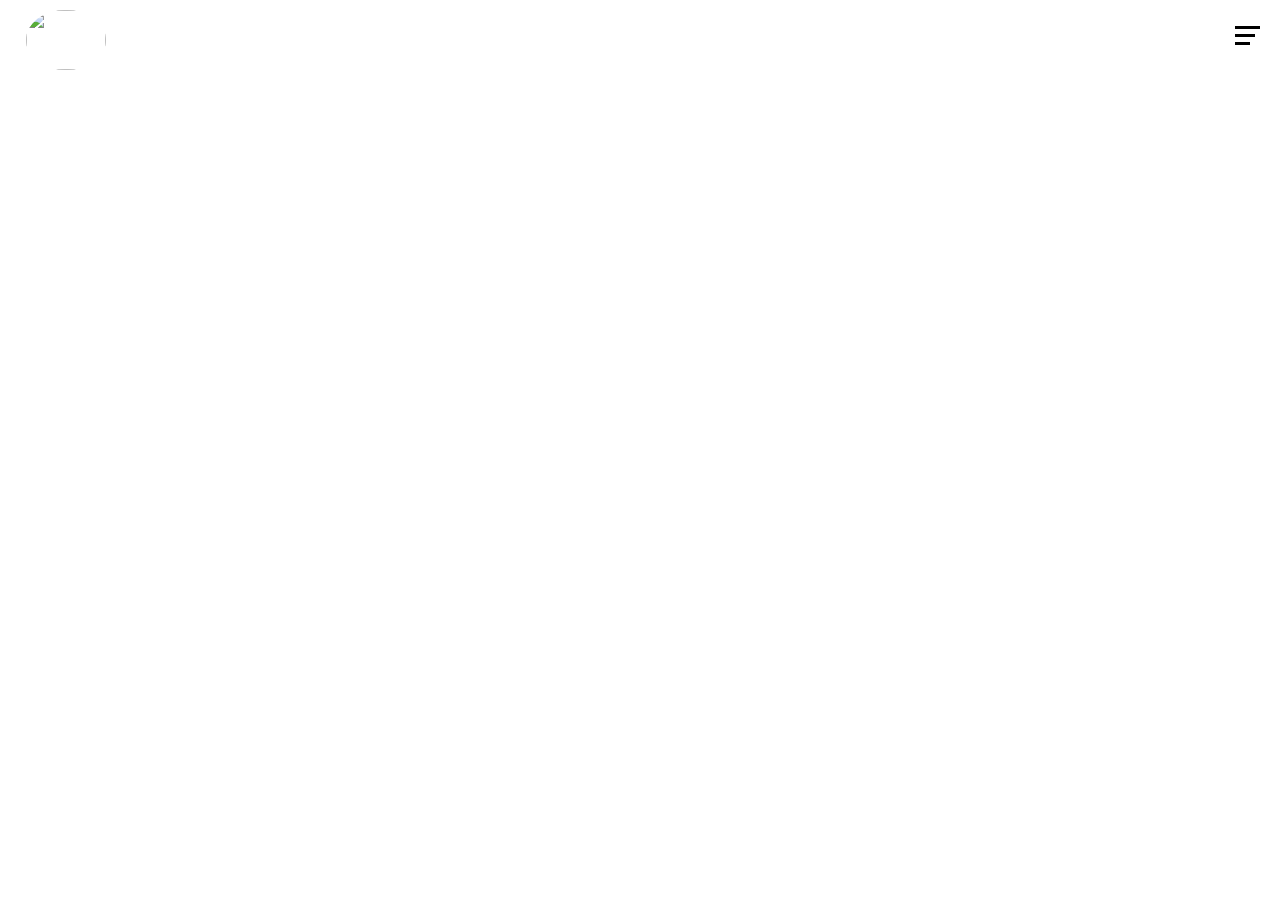
==== index.html @ 4b808990 "Add files via upload" ====
<!DOCTYPE html>
<html lang="en">
<head>
    <meta charset="UTF-8">
    <meta http-equiv="X-UA-Compatible" content="IE=edge">
    <meta name="viewport" content="width=device-width, initial-scale=1.0">
    <meta name="description" content="Winners Teens,High-flying Teens, Teens church, LFC Teens">
    <title>Teens Church | Winners Ondo road</title>
    <link rel="icon" href="images/logo.png" >
    <link rel="stylesheet" href="index.css">
    <!--Google fonts-->
    <link rel="preconnect" href="https://fonts.googleapis.com">
    <link rel="preconnect" href="https://fonts.gstatic.com" crossorigin>
    <link href="https://fonts.googleapis.com/css2?family=Arima:wght@100;200;300;400;500;600;700;800;900&family=Poppins:wght@200&display=swap" rel="stylesheet">


</head>
<body>
    <div class = "loader">
        <img src="images/gif.gif" alt="">
    </div>
    
   <header>
    <img src="images/logo.png" alt="">
      <nav class="navbar">
        <img src="images/logo.png" alt="">
          <ul class="nav-menu">
            <li class="nav-item">
              <a href="index.html" class="nav-link">Home</a>
            </li>
            <li class="nav-item">
              <a href="mission.html" class="nav-link">Mission</a>
            </li>
            <li class="nav-item">
              <a href="gallery.html" class="nav-link">Gallery</a>
            </li>
            <li class="nav-item">
              <a href="about.html" class="nav-link">About Us</a>
            </li>
          </ul>
      
      

         <div class="hamburger">
           <span class="bar"></span>
           <span class="bar"></span>
           <span class="bar"></span>
         </div>
      </nav>
  
  
    <div class="text-box">
        <a href="mission.html" class="hero-btn">Visit Us for more</a>
    </div>
    </header>

   

<!------Javascript for Toggle Menu------>
    <script>
        const loader = document.querySelector(".loader");

        window.addEventListener("load", vanish);

        function vanish(){
            loader.classList.add("disappear")
        }
        const hamburger = document.querySelector(".hamburger");
        const navMenu = document.querySelector(".nav-menu");


        hamburger.addEventListener("click", () => {
          hamburger.classList.toggle("active");
          navMenu.classList.toggle("active");
        }) 

        
    </script>
</body>
</html>
---- index.css ----
*{
    margin: 0;
    padding: 0;
    box-sizing: border-box;
    font-family: 'Arima', cursive;
    font-family: 'Poppins', sans-serif;
}
.loader {
    position: fixed;
    top: 0;
    left: 0;
    background: white;
    height: 100%;
    width: 100%;
    display: flex;
    justify-content: center;
    align-items: center;
}
.disappear {
    animation: vanish 2s forwards;
}
@keyframes vanish{
    100% {
        opacity: 0;
        visibility: hidden;
    }
}
header{
    min-height: 100vh;
    width: 100%;
    background-image: url(images/teens\ church.jpg);
    background-position: center;
    background-repeat: no-repeat;
    background-size: cover;
    cursor: pointer;
}
header img{
  width: 80px;
  height: 60px;
  border-radius: 65%;
  position: fixed;
  top: 10px;
  left: 2%;
  z-index: 2;
}


/*--nav--*/
.nav-menu li {
  list-style: none;
}
.nav-menu a{
  font-size: 40px;
  text-decoration: none;
  position: relative;
  color: #cbf3f0
}
.navbar{
  min-height: 70px;
  display: flex;
  justify-content: space-between;
  align-items: center;
  padding: 0 24px;
}
.navbar a{
 color: #818181;
 padding: 5px;
 text-decoration: none;
 display: block;
 transition: 0.3s;
}
.navbar a:hover, .navbar a:focus{
 color: #f1f1f1;
 cursor: pointer;
}

.nav-item{
 position: relative;
 text-align: center;
 justify-content: center;
 top: 25%;
 margin: 132px 0;
}


.hamburger {
 display: none;
 cursor: pointer;
 position: fixed;
 right: 20px;
}

.bar:nth-child(1) {
 display: block;
 width: 25px;
 height: 3px;
 margin: 5px 0;
 -webkit-transition: all 0.3s ease-in-out;
 transition: all 0.3s ease-in-out; 
 background-color: black;
}
.bar:nth-child(2) {
 display: block;
 width: 20px;
 height: 3px;
 margin: 5px 0;
 -webkit-transition: all 0.3s ease-in-out;
 transition: all 0.3s ease-in-out; 
 background-color: black
}
.bar:nth-child(3) {
 display: block;
 width: 15px;
 height: 3px;
 margin: 5px 0;
 -webkit-transition: all 0.3s ease-in-out;
 transition: all 0.3s ease-in-out; 
 background-color: black;
}
.bar:active{
 background-color: white;
}

.hamburger{
  display: block;
  z-index: 1;
}
.hamburger.active .bar:nth-child(2){
  opacity: 0;
}
.hamburger.active .bar:nth-child(1){
  background-color: white;
  transform: translateY(8px) rotate(45deg); 
}
.hamburger.active .bar:nth-child(3){
  background-color: white;
  width: 25px;
  transform: translateY(-8px) rotate(-45deg); 
}
.nav-menu{
  z-index: 1;
  position: fixed;
  top: -100%;
  left: 0;
  background-color: rgb(0, 0, 0);
  background-color: rgba(0, 0, 0, 0.9);
  width: 100%;
  text-align: center;
  transition: 0.6s ease-in-out;
}
.nav-item{
  margin: 8px 0;

}
.nav-menu.active{
  top: 0;
  font-size: 20px;
  right: 0; 
  overflow-x: hidden;
  height: 100%;
}

  
.text-box{
    width: 100%;
    color: #fff;
    position: absolute;
    top: 85%;
    left: 50%;
    transform: translate(-50%,-50%);
    text-align: center;
    
}
.text-box h1{
    font-size: 62px;
}
.text-box p{
    margin: 10px 0 40px;
    font-size: 14px;
    color: #fff;
}
.hero-btn{
    display: inline-block;
    text-decoration: none;
    color: #fff;
    border: 1px solid #fff;
    padding: 12px 34px;
    font-size: 13px;
    background: transparent;
    position: relative;
    cursor: pointer;
}
.hero-btn:hover{
    border: 1px solid;
    background: red;
    transition: 1s;
}
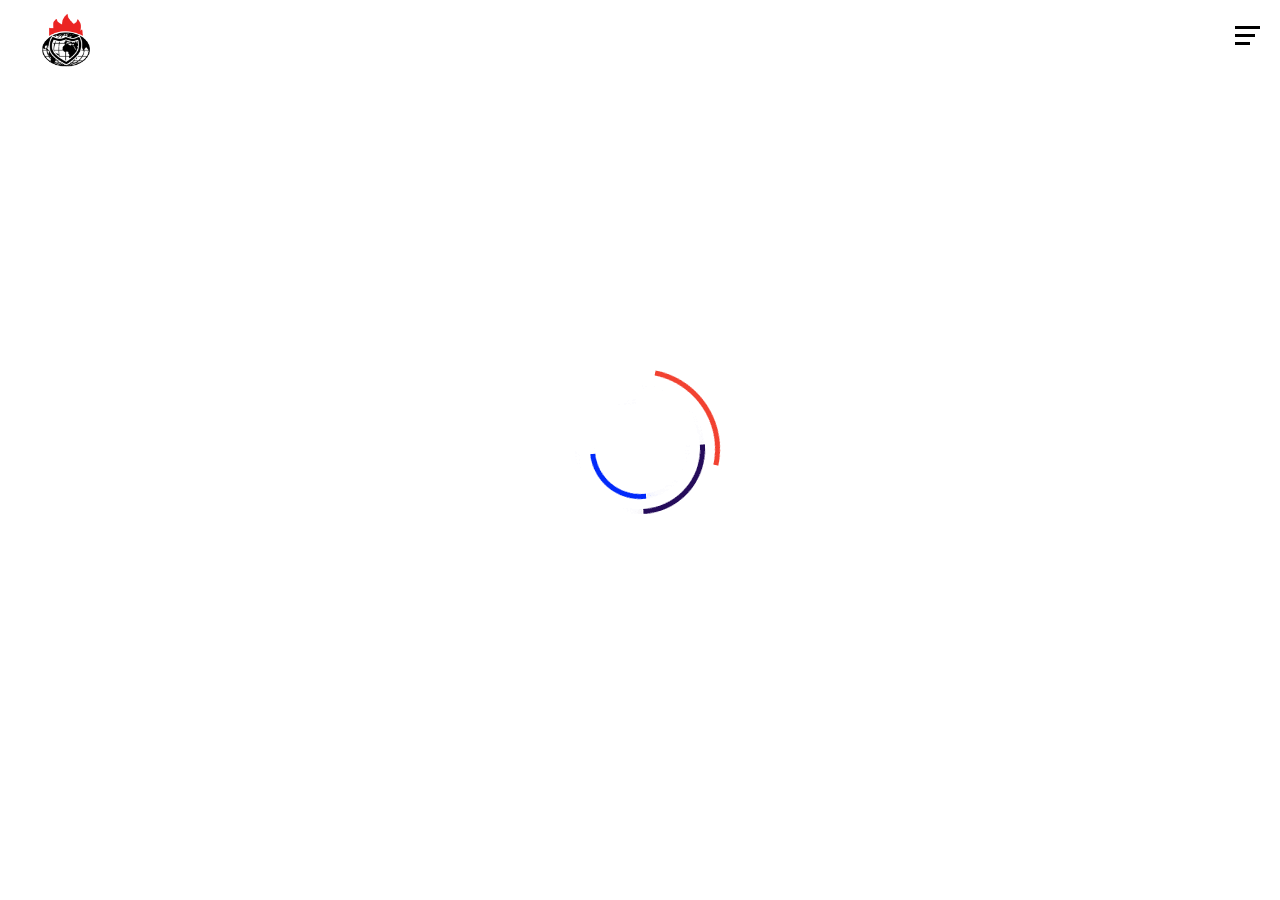
==== commit 9f4d21ec: "Add files via upload" ====
--- a/index.html
+++ b/index.html
@@ -8,10 +8,10 @@
     <title>Teens Church | Winners Ondo road</title>
     <link rel="icon" href="images/logo.png" >
     <link rel="stylesheet" href="index.css">
-    <!--Google fonts-->
-    <link rel="preconnect" href="https://fonts.googleapis.com">
-    <link rel="preconnect" href="https://fonts.gstatic.com" crossorigin>
-    <link href="https://fonts.googleapis.com/css2?family=Arima:wght@100;200;300;400;500;600;700;800;900&family=Poppins:wght@200&display=swap" rel="stylesheet">
+  <!--Google fonts-->
+  <link rel="preconnect" href="https://fonts.googleapis.com">
+  <link rel="preconnect" href="https://fonts.gstatic.com" crossorigin>
+  <link href="https://fonts.googleapis.com/css2?family=Poppins:wght@200300;400;500;600;700;800;900&display=swap" rel="stylesheet">
 
 
 </head>
--- a/index.css
+++ b/index.css
@@ -2,7 +2,6 @@
     margin: 0;
     padding: 0;
     box-sizing: border-box;
-    font-family: 'Arima', cursive;
     font-family: 'Poppins', sans-serif;
 }
 .loader {
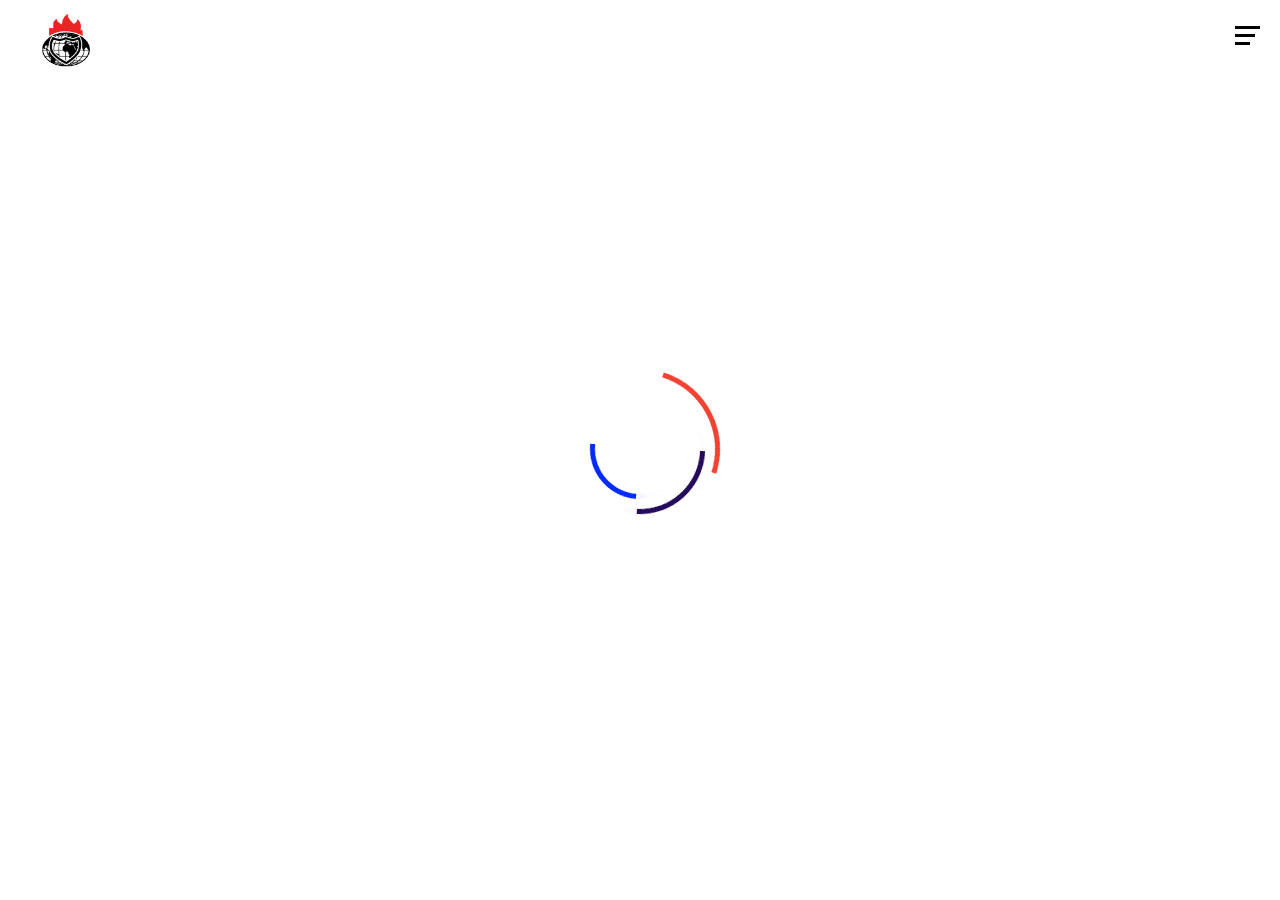
==== commit 83f40146: "Update index.html" ====
--- a/index.html
+++ b/index.html
@@ -8,10 +8,6 @@
     <title>Teens Church | Winners Ondo road</title>
     <link rel="icon" href="images/logo.png" >
     <link rel="stylesheet" href="index.css">
-  <!--Google fonts-->
-  <link rel="preconnect" href="https://fonts.googleapis.com">
-  <link rel="preconnect" href="https://fonts.gstatic.com" crossorigin>
-  <link href="https://fonts.googleapis.com/css2?family=Poppins:wght@200300;400;500;600;700;800;900&display=swap" rel="stylesheet">
 
 
 </head>
@@ -77,4 +73,4 @@
         
     </script>
 </body>
-</html>+</html>
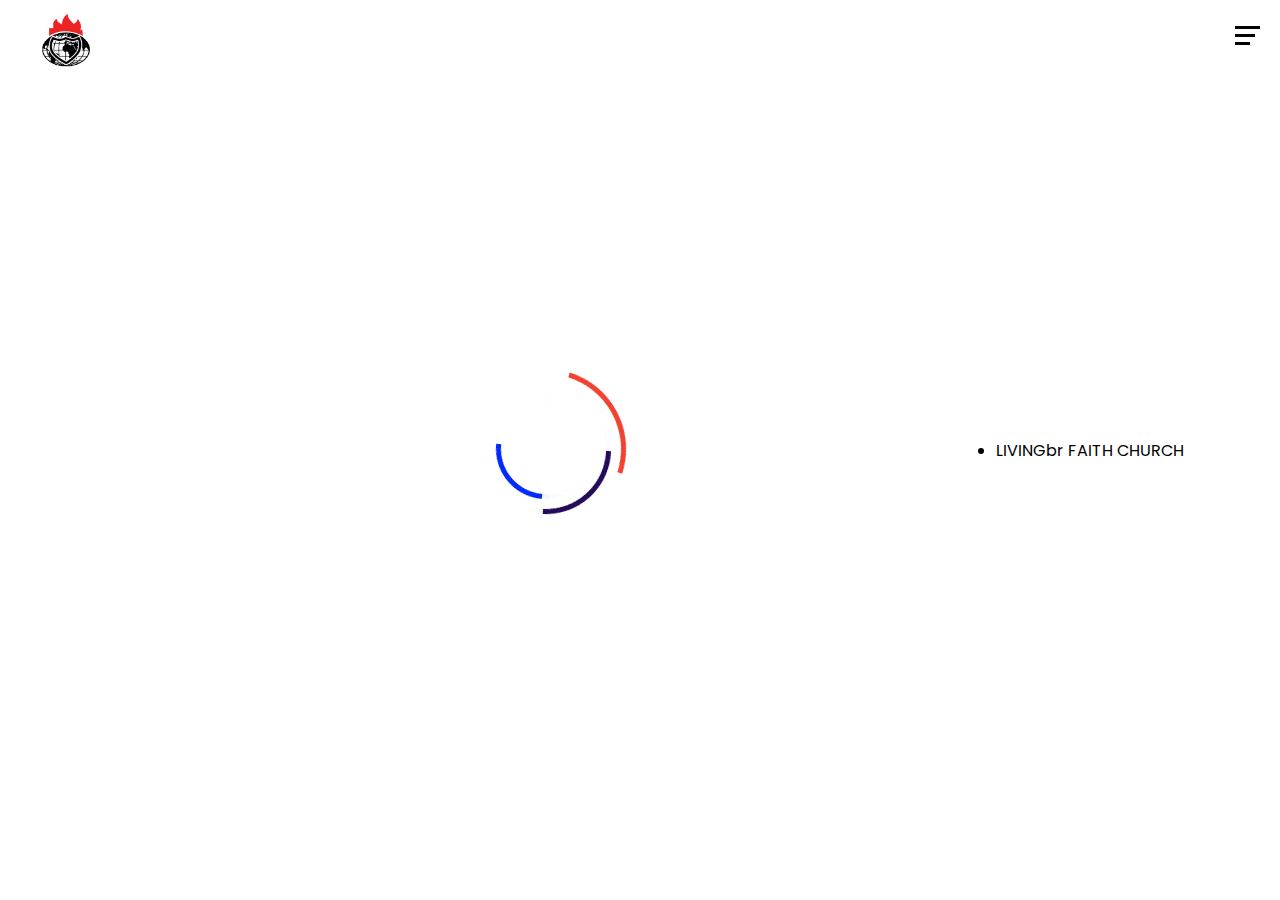
==== commit 15fe30cd: "Update index.html" ====
--- a/index.html
+++ b/index.html
@@ -14,6 +14,8 @@
 <body>
     <div class = "loader">
         <img src="images/gif.gif" alt="">
+        <li class="name"><bold>LIVING</bold>br
+            FAITH CHURCH</li>
     </div>
     
    <header>
--- a/index.css
+++ b/index.css
@@ -1,3 +1,5 @@
+@import url('https://fonts.googleapis.com/css2?family=Poppins:ital,wght@0,100;0,300;0,400;0,500;0,600;0,700;0,800;0,900;1,100;1,200;1,300;1,400;1,500;1,600;1,700;1,800;1,900&display=swap');
+
 *{
     margin: 0;
     padding: 0;
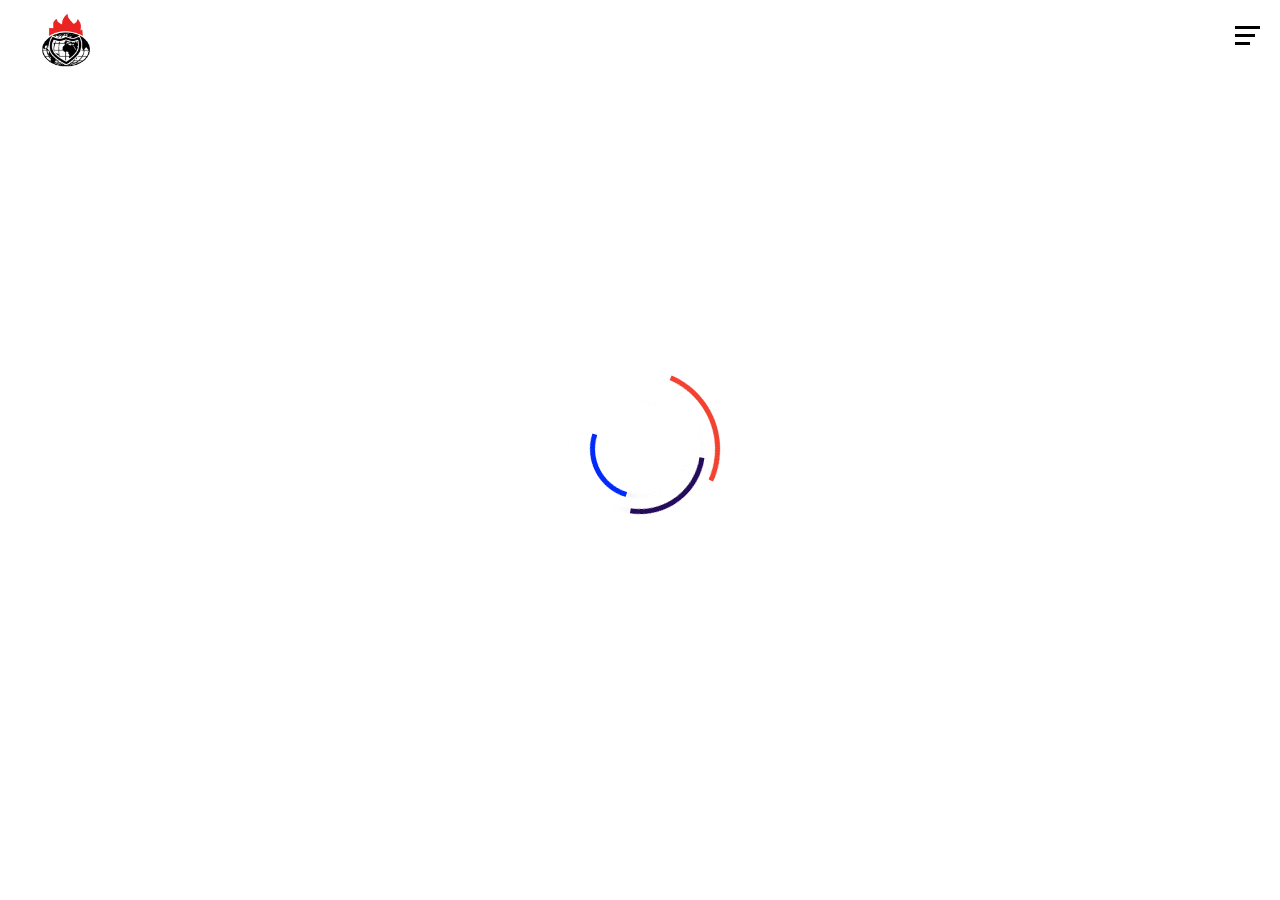
==== commit 1c3311fd: "Add files via upload" ====
--- a/index.html
+++ b/index.html
@@ -10,12 +10,11 @@
     <link rel="stylesheet" href="index.css">
 
 
+
 </head>
 <body>
     <div class = "loader">
         <img src="images/gif.gif" alt="">
-        <li class="name"><bold>LIVING</bold>br
-            FAITH CHURCH</li>
     </div>
     
    <header>
@@ -75,4 +74,4 @@
         
     </script>
 </body>
-</html>
+</html>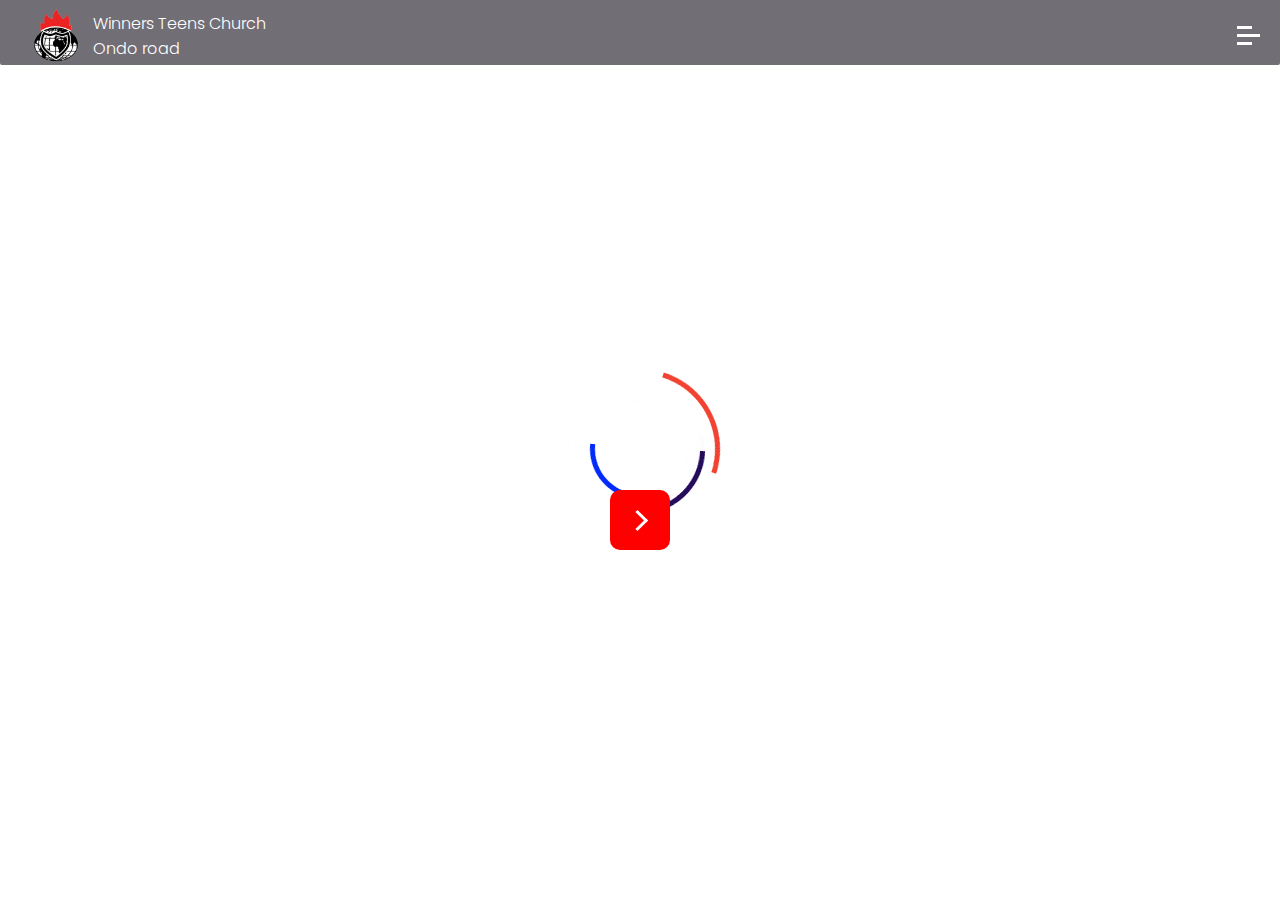
==== commit f9268a12: "Add files via upload" ====
--- a/index.html
+++ b/index.html
@@ -18,9 +18,12 @@
     </div>
     
    <header>
-    <img src="images/logo.png" alt="">
+    <div class="container">
+      <img src="images/logo.png" alt="">
+      <p>Winners Teens Church Ondo road</p>
+    </div>
+    
       <nav class="navbar">
-        <img src="images/logo.png" alt="">
           <ul class="nav-menu">
             <li class="nav-item">
               <a href="index.html" class="nav-link">Home</a>
@@ -47,7 +50,7 @@
   
   
     <div class="text-box">
-        <a href="mission.html" class="hero-btn">Visit Us for more</a>
+        <a href="mission.html"><span> Visit Us For More</span></a>
     </div>
     </header>
 
--- a/index.css
+++ b/index.css
@@ -26,23 +26,38 @@
         visibility: hidden;
     }
 }
-header{
-    min-height: 100vh;
-    width: 100%;
-    background-image: url(images/teens\ church.jpg);
-    background-position: center;
-    background-repeat: no-repeat;
-    background-size: cover;
-    cursor: pointer;
+header {
+  position: fixed;
+  top: 0;
+  background-color: rgb(114, 110, 117);
+  border-bottom-right-radius: 2px;
+  border-bottom-left-radius: 2px;
+  width: 100%;
+  height: 65px;
+  z-index: 1000;
+}
+header .container{
+  position: fixed;
+  top: 5px;
+  left: 1.5%;
+  z-index: 2;
+  width: 250px;
+  display: flex;
+  border-radius: 10px;
 }
 header img{
   width: 80px;
   height: 60px;
   border-radius: 65%;
-  position: fixed;
-  top: 10px;
-  left: 2%;
-  z-index: 2;
+}
+header p{
+  font-size: 16px;
+  padding-top: 6px;
+  padding-left: 0px;
+  color: white;
+  font-weight: 300;
+  justify-content: center;
+  align-items: center;
 }
 
 
@@ -93,30 +108,30 @@
 
 .bar:nth-child(1) {
  display: block;
- width: 25px;
- height: 3px;
- margin: 5px 0;
- -webkit-transition: all 0.3s ease-in-out;
- transition: all 0.3s ease-in-out; 
- background-color: black;
-}
-.bar:nth-child(2) {
- display: block;
- width: 20px;
- height: 3px;
- margin: 5px 0;
- -webkit-transition: all 0.3s ease-in-out;
- transition: all 0.3s ease-in-out; 
- background-color: black
-}
-.bar:nth-child(3) {
- display: block;
  width: 15px;
  height: 3px;
  margin: 5px 0;
  -webkit-transition: all 0.3s ease-in-out;
  transition: all 0.3s ease-in-out; 
- background-color: black;
+ background-color: white;
+}
+.bar:nth-child(2) {
+ display: block;
+ width: 23px;
+ height: 3px;
+ margin: 5px 0;
+ -webkit-transition: all 0.3s ease-in-out;
+ transition: all 0.3s ease-in-out; 
+ background-color: white;
+}
+.bar:nth-child(3) {
+ display: block;
+ width: 15px;
+ height: 3px;
+ margin: 5px 0;
+ -webkit-transition: all 0.3s ease-in-out;
+ transition: all 0.3s ease-in-out; 
+ background-color: white;
 }
 .bar:active{
  background-color: white;
@@ -130,6 +145,7 @@
   opacity: 0;
 }
 .hamburger.active .bar:nth-child(1){
+  width: 25px;
   background-color: white;
   transform: translateY(8px) rotate(45deg); 
 }
@@ -163,36 +179,72 @@
 
   
 .text-box{
-    width: 100%;
-    color: #fff;
-    position: absolute;
-    top: 85%;
-    left: 50%;
-    transform: translate(-50%,-50%);
-    text-align: center;
-    
-}
-.text-box h1{
-    font-size: 62px;
-}
-.text-box p{
-    margin: 10px 0 40px;
-    font-size: 14px;
-    color: #fff;
-}
-.hero-btn{
-    display: inline-block;
-    text-decoration: none;
-    color: #fff;
-    border: 1px solid #fff;
-    padding: 12px 34px;
-    font-size: 13px;
-    background: transparent;
-    position: relative;
-    cursor: pointer;
-}
-.hero-btn:hover{
-    border: 1px solid;
-    background: red;
-    transition: 1s;
-}
+  display: flex;
+  justify-content: center;
+  align-items: center;
+  min-height: 100vh;
+}
+.text-box a{
+  position: relative;
+  background: red;
+  color: white;
+  width: 60px;
+  height: 60px;
+  display: flex;
+  justify-content: center;
+  align-items: center;
+  transition: 0.5s;
+  overflow:hidden;
+  text-decoration: none;
+  font-size: 1em;
+  border-radius: 10px;
+
+}
+.text-box a:hover{
+  width: 200px;
+  transition-delay: 0.5s;
+}
+.text-box a:before{
+  content: '';
+  position: absolute;
+  right: 25px;
+  width: 12px;
+  height: 12px;
+  border-top: 3px solid white;
+  border-right: 3px solid white;
+  transform: rotate(45deg);
+  transition: 0.5s;
+}
+.text-box a:hover::before{
+  transform: rotate(45deg) translate(50px, -50px);
+}
+.text-box a::after{
+  content: '';
+  position: absolute;
+  left: -50px;
+  width: 12px;
+  height: 12px;
+  border-top: 3px solid white;
+  border-right: 3px solid white;
+  transform: rotate(45deg) translate(-50px, 50px);
+  transition: 0.5s;
+}
+.text-box a:hover::after{
+  transform: rotate(45deg) translate( 50px, -50px);
+  transition-delay: 1s;
+}
+.text-box a span {
+  visibility: hidden;
+  opacity: 0;
+  white-space: nowrap;
+  transition: 0.5s;
+  transform: translateX(-30px)
+  
+}
+.text-box a:hover span {
+  visibility: visible;
+  opacity: 1;
+  transition-delay: 0.75s;
+  transform: translateX(10px)
+  
+}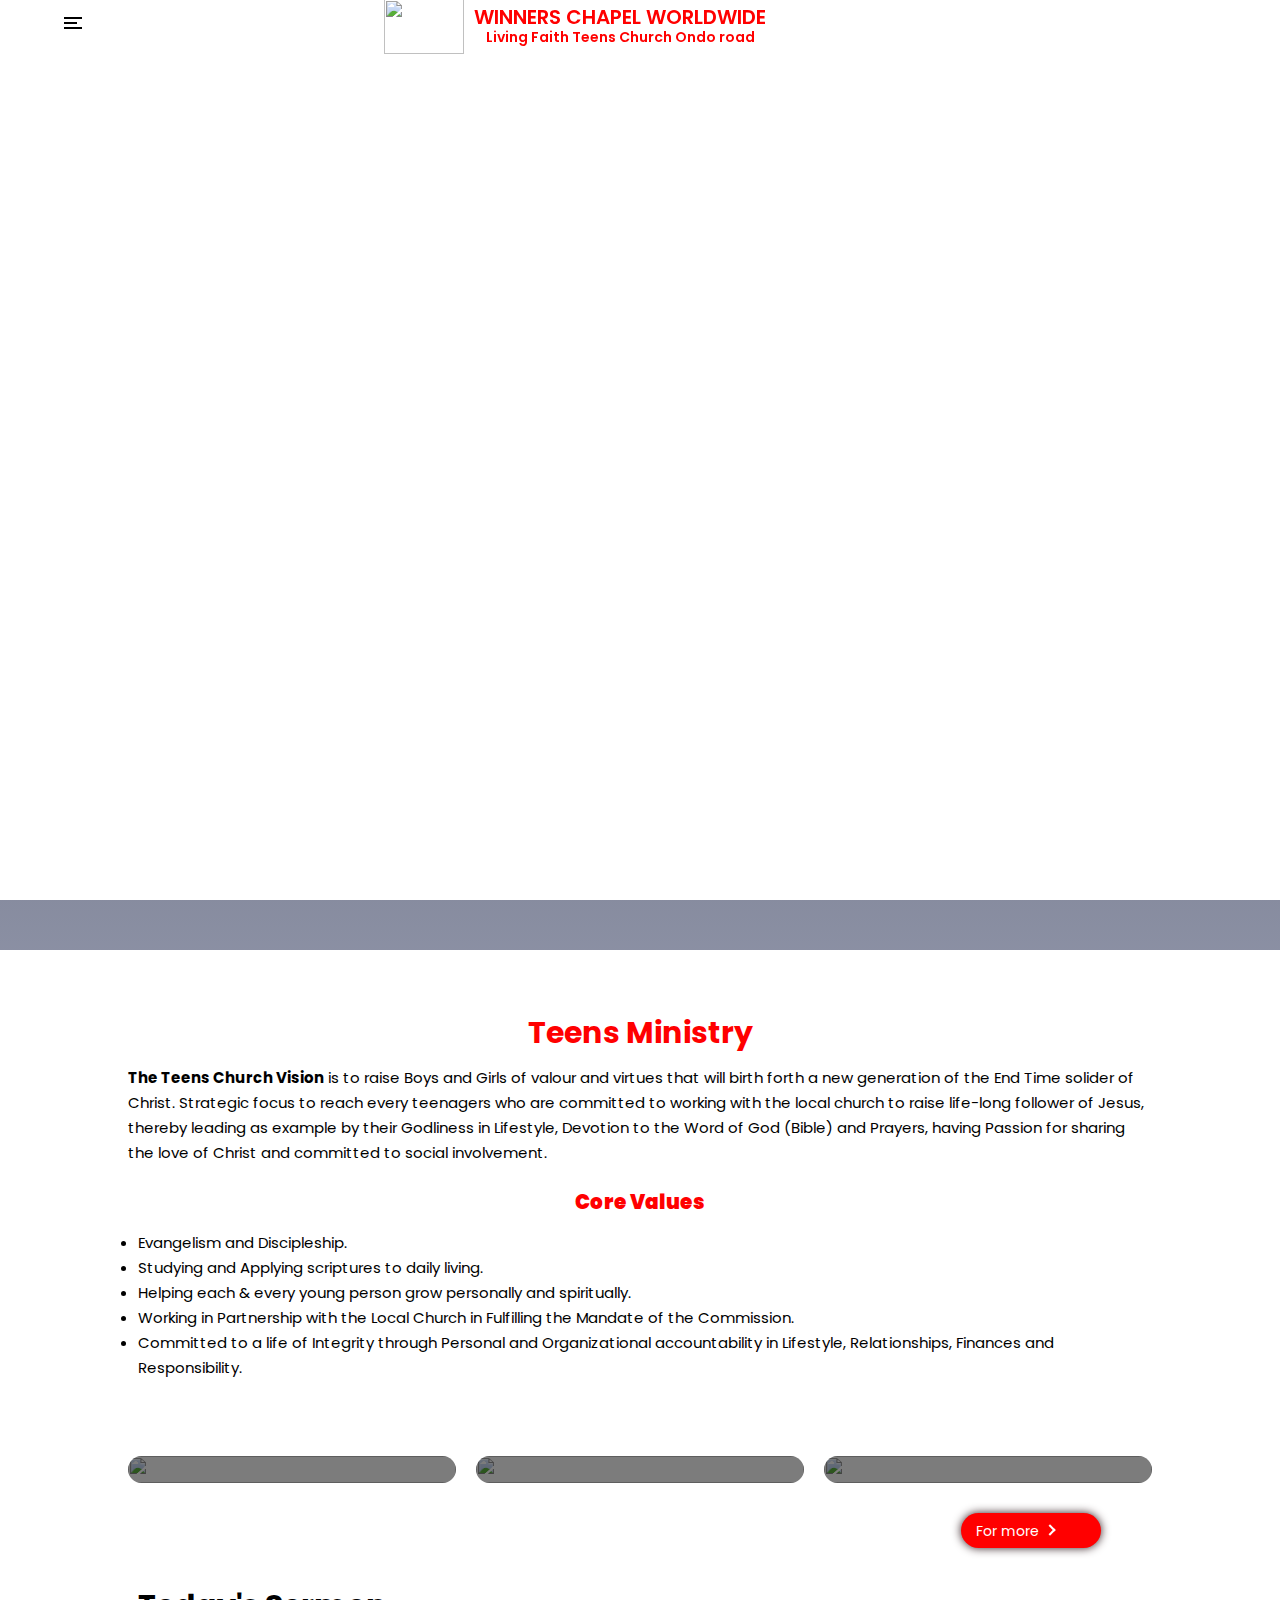
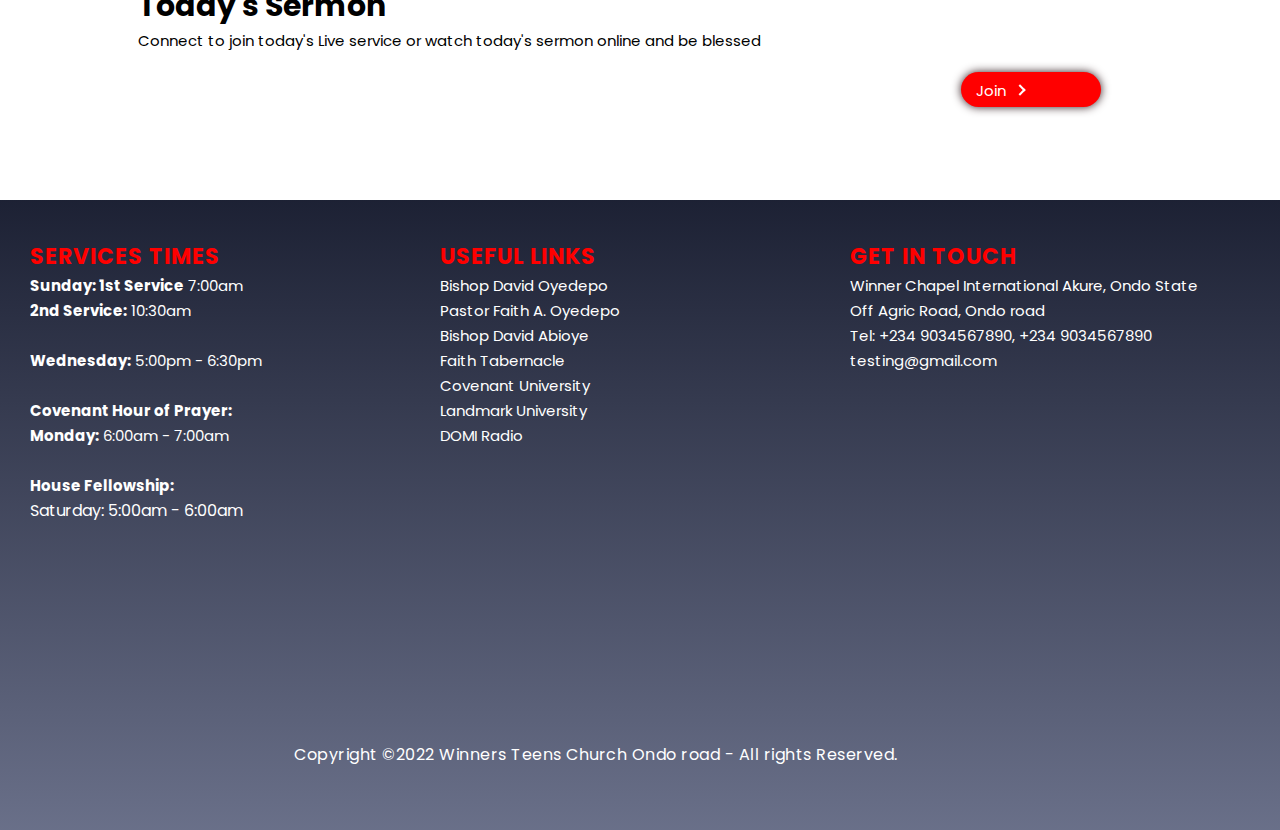
==== commit e29f4b44: "Add files via upload" ====
--- a/index.html
+++ b/index.html
@@ -6,10 +6,11 @@
     <meta name="viewport" content="width=device-width, initial-scale=1.0">
     <meta name="description" content="Winners Teens,High-flying Teens, Teens church, LFC Teens">
     <title>Teens Church | Winners Ondo road</title>
-    <link rel="icon" href="images/logo.png" >
+    <link rel="shortcut icon" href="images/logo.png" type="image/x-icon">
     <link rel="stylesheet" href="index.css">
 
-
+  <!--Font Awesome icons-->
+  <script src="https://kit.fontawesome.com/a23f59323f.js" crossorigin="anonymous"></script>
 
 </head>
 <body>
@@ -17,64 +18,179 @@
         <img src="images/gif.gif" alt="">
     </div>
     
-   <header>
-    <div class="container">
-      <img src="images/logo.png" alt="">
-      <p>Winners Teens Church Ondo road</p>
-    </div>
+    <header>
+      <div class="hamburger">
+        <span class="bar"></span>
+        <span class="bar"></span>
+        <span class="bar"></span>
+      </div>
+      
+      <nav class="navbar">
+        
+        <ul class="nav-menu">
+        <div class="nav-item">
+          <li>
+            <a href="index.html">Home</a>
+          </li>
+          <div>
+              <button class="accordion">Ministries</button>
+              <div class="panel">
+                <ul>
+                  <li><a href="Ministries/about.html"> About</a></li>
+                  <li><a href="Ministries/teens.html"> Teens Ministry</a></li>
+                  <li><a href="Ministries/children.html"> Children Church</a></li>
+                </ul>
+              </div>
+          </div>  
+          <div>              
+            <button class="accordion">Programs</button>
+              <div class="panel">
+                  <li><a href="Programs/sermon.html"> Sermons</a></li>
+                  <li><a href="Programs/event.html">Event</a></li>           
+                  <li><a href="Programs/month_declaration.html">Monthly declaration</a></li>
+                  <li><a href="Programs/gallery.html">Gallery</a></li>
+          </div>
+            <li>
+              <a href="Contact/contact.html">Contact Us</a>
+            </li>
+            
+        </div>
+      </ul>
+   
+      <div class="container">
+       <img src="images/logo.png" alt="">
+       <p>WINNERS CHAPEL WORLDWIDE</p> <br>
+      <p class="p-2"> Living Faith Teens Church Ondo road</p>
+      </div>
+
+      
+    </nav>
+    </header>
+
+
+    <section class="contents">
+
+      <img src="images/theme.png">
+
+      <h1>Welcome To LFC Teens Church <br> Ondo road, Ondo  state</h1>
+      <p>Hello there, We're the LFC Teens Church Ondo road <br> And We're Happy to have you here : ) </p>
+      <div class="text-box">
+        <a href='#mission'><span></span></a>
+     </div>
     
-      <nav class="navbar">
-          <ul class="nav-menu">
-            <li class="nav-item">
-              <a href="index.html" class="nav-link">Home</a>
-            </li>
-            <li class="nav-item">
-              <a href="mission.html" class="nav-link">Mission</a>
-            </li>
-            <li class="nav-item">
-              <a href="gallery.html" class="nav-link">Gallery</a>
-            </li>
-            <li class="nav-item">
-              <a href="about.html" class="nav-link">About Us</a>
-            </li>
-          </ul>
-      
-      
+    </section>
 
-         <div class="hamburger">
-           <span class="bar"></span>
-           <span class="bar"></span>
-           <span class="bar"></span>
-         </div>
-      </nav>
-  
-  
-    <div class="text-box">
-        <a href="mission.html"><span> Visit Us For More</span></a>
-    </div>
-    </header>
+    <section class="mission" id="mission">
+      <h1>Teens Ministry</h1>
+      <p><b> The Teens Church Vision</b> is to raise Boys and Girls of valour and virtues that will birth forth a new generation of the End Time solider of Christ. Strategic focus to reach every teenagers who are committed to working with the local church to raise life-long follower of Jesus, thereby leading as example by their Godliness in Lifestyle, Devotion to the Word of God (Bible) and Prayers, having Passion for sharing the love of Christ and committed to social involvement.<p>
+        <br>
+       <h3><b>Core Values</b></h3> 
+        <ul>
+          <li>Evangelism and Discipleship.</li>
+          <li>Studying and Applying scriptures to daily living.</li>
+          <li>Helping each & every young person grow personally and spiritually.</li>
+          <li>Working in Partnership with the  Local Church in Fulfilling the Mandate of the Commission.</li>
+          <li>Committed to a life of Integrity through Personal and Organizational accountability in Lifestyle, Relationships, Finances and Responsibility.</li>
+        </ul>
+
+        <br>
+        
+        <div class="row">
+            <div class="row-images">
+              <img src="images/img17.jpg">
+              <div class="img-text">
+                <h2>Teens Ministry</h2>
+                <p>Shaping The Next Generation for God</p>
+              </div>
+            </div>
+            <div class="row-images">
+              <img src="images/img25.jpg">
+              <div class="img-text">
+                <h2>Youth Alive</h2>
+                <p>Ministry for Youth Adults</p>
+              </div>
+            </div>
+            <div class="row-images">
+              <img src="images/img16.jpg">
+              <div class="img-text">
+                <h2>WSF</h2>
+                <p>Sharing and Caring</p>
+              </div>
+            </div>
+        </div>
+
+        <div><a href="/Ministries/teens.html"> For more <span></span></a></div>
+    </section>
+    
+    <section class="service" id="service">
+      <h1>Today's Sermon</h1>
+      <p>Connect to join today's Live service or watch today's sermon online and be blessed</p>
+
+      <div><a href="/Programs/sermon.html"> Join <span></span></a></div>
+
+    </section>
+
+    <section class="contact">
+
+    </section>
+
+
+
+
+    <section class="footer">
+      <div class="footer-1">
+        <div class="row-1">
+          <h1>Services Times</h1>
+          <p><b>Sunday: 1st Service</b>  7:00am</p>
+          <p><b>2nd Service:</b> 10:30am</p>
+          <br>
+          <p><b>Wednesday:</b> 5:00pm - 6:30pm </p>
+          <br>
+          <p><b>Covenant Hour of Prayer:</b></p>
+          <p><b>Monday:</b> 6:00am - 7:00am</p>
+          <br>
+          <p><b>House Fellowship:</b></p>
+          <p<b>Saturday:</b> 5:00am - 6:00am</p>        
+        </div>
+        <div class="row-1">
+          <h1>Useful Links</h1>
+          <p><a href="#">Bishop David Oyedepo</a></p>
+          <p><a href="#">Pastor Faith A. Oyedepo</a></p>
+          <p><a href="#">Bishop David Abioye</a></p>
+          <p><a href="#">Faith Tabernacle</a></p>
+          <p><a href="#">Covenant University</a></p>
+          <p><a href="#">Landmark University</a></p>
+          <p><a href="#">DOMI Radio</a></p>
+        </div>
+
+        <div class="row-1">
+          <h1>Get In Touch</h1>
+          <p>Winner Chapel International Akure, Ondo State</p>
+          <p>Off Agric Road, Ondo road</p>
+          <p>Tel: +234 9034567890, +234 9034567890</p>
+          <p>testing@gmail.com</p>
+
+        </div>
+      </div>
+
+      <div class="footer2">
+        <div class="icons">
+
+        </div>
+      </div>
+
+      <div class="footer-3">
+        Copyright &copy;2022 Winners Teens Church Ondo road - All rights Reserved.
+      </div>
+
+    </section>
+
+    
+   
 
    
 
-<!------Javascript for Toggle Menu------>
-    <script>
-        const loader = document.querySelector(".loader");
-
-        window.addEventListener("load", vanish);
-
-        function vanish(){
-            loader.classList.add("disappear")
-        }
-        const hamburger = document.querySelector(".hamburger");
-        const navMenu = document.querySelector(".nav-menu");
-
-
-        hamburger.addEventListener("click", () => {
-          hamburger.classList.toggle("active");
-          navMenu.classList.toggle("active");
-        }) 
-
-        
-    </script>
+<!------Javascript------>
+<script src="index.js"></script>
 </body>
 </html>--- a/index.css
+++ b/index.css
@@ -1,195 +1,424 @@
 @import url('https://fonts.googleapis.com/css2?family=Poppins:ital,wght@0,100;0,300;0,400;0,500;0,600;0,700;0,800;0,900;1,100;1,200;1,300;1,400;1,500;1,600;1,700;1,800;1,900&display=swap');
 
+
 *{
-    margin: 0;
-    padding: 0;
-    box-sizing: border-box;
-    font-family: 'Poppins', sans-serif;
-}
+  margin: 0;
+  padding: 0;
+  box-sizing: border-box;
+  font-family: 'Poppins', sans-serif;
+}
+
+/*--Preloader--*/
 .loader {
-    position: fixed;
-    top: 0;
-    left: 0;
-    background: white;
-    height: 100%;
-    width: 100%;
-    display: flex;
+  position: fixed;
+  top: 0;
+  left: 0;
+  background-color: white;
+  background-size: cover;
+  height: 100%;
+  width: 100%;
+  display: flex;
+  justify-content: center;
+  align-items: center;
+  z-index: 1000;
+}
+.disappear {
+  animation: vanish 2s forwards;
+
+}
+@keyframes vanish {
+  100%{
+      opacity: 0;
+      visibility: hidden;
+  }
+}
+header {
+  background-color: white;
+  width: 100%;
+  height: 55px;
+  position: fixed;
+  top: 0;
+  z-index: 1000;
+}
+header .container{
+  width: 400px;
+  display: inline-flexbox;
+  justify-content: center;
+  align-items: center;
+  text-align: center;
+}
+header img{
+  position: absolute;
+  top: -2%;
+  left: 30%;
+  padding-top: 0px;
+  width: 80px;
+  height: 55px;
+}
+header p{
+  position: absolute;
+  left: 37%;
+  top: -5%;
+  font-size: 20px;
+  padding-top: 5px;
+  padding-left: 0px;
+  color: red;
+  font-weight: 600;
+  justify-content: center;
+  align-items: center;
+}
+.p-2{
+  position: absolute;
+  left: 38%;
+  top: 40%;
+  color: red;
+  font-size: 14px;
+  font-weight: 600;
+  justify-content: center;
+  align-items: center;
+
+}
+
+
+
+@media  (max-width: 700px) and (min-width: 200px){
+  header{
+    height: 50px;
+  }
+  header img {
+    position: absolute;
+    top: 8%;
+    left: 19%;
+    width: 55px;
+    height: 40px;
+  }
+  header p{
+    position: absolute;
+    top: 5%;
+    font-size: 14px;
+    left: 31%;
+  }
+  .p-2{
+    position: absolute;
+    left: 33%;
+    top: 39%;
+    font-size: 10px;
     justify-content: center;
     align-items: center;
-}
-.disappear {
-    animation: vanish 2s forwards;
-}
-@keyframes vanish{
-    100% {
-        opacity: 0;
-        visibility: hidden;
-    }
-}
-header {
+  
+  }
+  .nav-menu.active{
+    width: 100px;
+  }
+  .contents.active{
+    margin-left: 280px;
+  }
+}
+@media screen and (max-width: 850px) and (min-width: 701px){
+  header img{
+    left: 28%;
+  }
+}
+@media screen and (max-width: 1366px) and (min-width: 1360px){
+  header img{
+    left: 35.5%;
+  }
+  header p{
+    position: absolute;
+    left: 40%;
+    top: -5%;
+    font-size: 20px;
+    padding-top: 5px;
+    padding-left: 0px;
+    color: red;
+    font-weight: 600;
+    justify-content: center;
+    align-items: center;
+  }
+  .p-2{
+    position: absolute;
+    left: 41%;
+    top: 40%;
+    color: red;
+    font-size: 14px;
+    font-weight: 600;
+    justify-content: center;
+    align-items: center;
+  
+  }
+}
+
+/* accordion */
+.accordion{
+  color: black;
+  padding-left: 20px;
+  padding-top: 10px;
+  border: none;
+  display: flex;
+  outline: none;
+  transition: 0.4s;
+  background-color: inherit;
+  cursor: pointer;
+  font-size: 17px;
+}
+.accordion:after {
+  padding-top: 7px;
+  padding-left: 100px;
+  content: '\02795'; /* Unicode character for "plus" sign (+) */
+  font-size: 10px;
+  color: red;
+  float: right;
+
+}
+
+.activate:after {
+  content: "\2796"; /* Unicode character for "minus" sign (-) */
+  color: red;
+}
+
+.panel {
+  padding-left: 30px;
+  color: black;
+  max-height: 0;
+  overflow: hidden;
+  transition: max-height 0.3s ease-out;
+  cursor: pointer;
+  outline: none;
+  background: inherit;
+}
+.accordion .panel  li a{
+  font-size: 1px;
+  cursor: pointer;
+}
+
+
+@media (max-width: 850px){
+  .accordion:after{
+    padding-top: 7px;
+    padding-left: 85px;
+    color: red;
+    font-size: 8px;
+  }
+  .activate:after{
+    color: red;
+    font-size: 8px;
+  }
+}
+
+
+
+
+
+/*--nav--*/
+.nav-menu li {
+  padding-top: 10px;
+  list-style: none;
+}
+.nav-menu a{
+  text-decoration: none;
+  color: red;
+}
+
+.navbar .nav-item li a{
+ color: black;
+ text-decoration: none;
+ font-size: 17px;
+ display: block;
+ padding-left: 20px;
+ transition: 0.3s;
+}
+.navbar .nav-item .panel li a{
+  font-size: 15px;
+}
+.nav-item{
+  position: relative;
+  text-align: left;
+  justify-content: left;
+  top: 15%;
+}
+.nav-menu{
+  width: 0;
+  height: 100%;
+  z-index: 1;
   position: fixed;
   top: 0;
-  background-color: rgb(114, 110, 117);
-  border-bottom-right-radius: 2px;
-  border-bottom-left-radius: 2px;
-  width: 100%;
-  height: 65px;
-  z-index: 1000;
-}
-header .container{
-  position: fixed;
-  top: 5px;
-  left: 1.5%;
+  background-color: white;
+  padding-top: 60px;
+  overflow-x: hidden;
+  transition: 0.3s ease-in-out;
+  margin-left: 0;
+}
+
+.nav-menu.active{
+  left: 0;
+  height: 100%;
+  width: 280px;
+  font-size: 20px;
+  overflow-x: hidden;
+}
+.contents.active{
+  margin-left: 280px;
+}
+
+
+.hamburger {
+  position: absolute;
+  top: 25%;
+  left: 5%;
+  width: 0;
   z-index: 2;
-  width: 250px;
-  display: flex;
-  border-radius: 10px;
-}
-header img{
-  width: 80px;
-  height: 60px;
-  border-radius: 65%;
-}
-header p{
-  font-size: 16px;
-  padding-top: 6px;
-  padding-left: 0px;
-  color: white;
-  font-weight: 300;
-  justify-content: center;
-  align-items: center;
-}
-
-
-/*--nav--*/
-.nav-menu li {
-  list-style: none;
-}
-.nav-menu a{
-  font-size: 40px;
-  text-decoration: none;
-  position: relative;
-  color: #cbf3f0
-}
-.navbar{
-  min-height: 70px;
-  display: flex;
-  justify-content: space-between;
-  align-items: center;
-  padding: 0 24px;
-}
-.navbar a{
- color: #818181;
- padding: 5px;
- text-decoration: none;
- display: block;
- transition: 0.3s;
-}
-.navbar a:hover, .navbar a:focus{
- color: #f1f1f1;
- cursor: pointer;
-}
-
-.nav-item{
- position: relative;
- text-align: center;
- justify-content: center;
- top: 25%;
- margin: 132px 0;
-}
-
-
-.hamburger {
- display: none;
- cursor: pointer;
- position: fixed;
- right: 20px;
-}
+  cursor: pointer;
+ 
+}
+
 
 .bar:nth-child(1) {
  display: block;
- width: 15px;
- height: 3px;
- margin: 5px 0;
- -webkit-transition: all 0.3s ease-in-out;
- transition: all 0.3s ease-in-out; 
- background-color: white;
+ width: 18px;
+ height: 2px;
+ margin: 3px 0;
+ -webkit-transition: all 0.3s ease-in;
+ transition: all 0.3s ease-in; 
+ background-color: black;
 }
 .bar:nth-child(2) {
  display: block;
- width: 23px;
- height: 3px;
- margin: 5px 0;
- -webkit-transition: all 0.3s ease-in-out;
- transition: all 0.3s ease-in-out; 
- background-color: white;
+ width: 13px;
+ height: 2px;
+ margin: 3px 0;
+ -webkit-transition: all 0.3s ease-in;
+ transition: all 0.3s ease-in; 
+ background-color: black;
 }
 .bar:nth-child(3) {
  display: block;
- width: 15px;
- height: 3px;
- margin: 5px 0;
- -webkit-transition: all 0.3s ease-in-out;
- transition: all 0.3s ease-in-out; 
- background-color: white;
-}
-.bar:active{
- background-color: white;
-}
+ width: 18px;
+ height: 2px;
+ margin: 3px 0;
+ -webkit-transition: all 0.3s ease-in;
+ transition: all 0.3s ease-in; 
+ background-color: black;
+}
+@media(max-width: 650px){
+  .hamburger{
+    top: 30%;
+  }
+}
+
 
 .hamburger{
   display: block;
-  z-index: 1;
+  z-index: 5;
 }
 .hamburger.active .bar:nth-child(2){
   opacity: 0;
 }
 .hamburger.active .bar:nth-child(1){
-  width: 25px;
-  background-color: white;
-  transform: translateY(8px) rotate(45deg); 
+  height: 1.5px;
+  width: 17px;
+  background-color: red;
+  transform: translateY(8px) rotate(-225deg); 
 }
 .hamburger.active .bar:nth-child(3){
-  background-color: white;
-  width: 25px;
-  transform: translateY(-8px) rotate(-45deg); 
-}
-.nav-menu{
-  z-index: 1;
+  height: 1.5px;
+  background-color: red;
+  width: 17px;
+  transform: translateY(-1.5px) rotate(225deg); 
+}
+
+/* content*/
+.contents{
   position: fixed;
-  top: -100%;
-  left: 0;
-  background-color: rgb(0, 0, 0);
-  background-color: rgba(0, 0, 0, 0.9);
+  margin-top: 50px;
+  background-image: linear-gradient(rgba(4,9,30,0.7), rgba(89, 96, 124, 0.7)), url(images/img1.jpg);
+  background-repeat: no-repeat;
+  background-position: center;
+  background-size: cover;
+  min-height: 100vh;
+  position: relative;
+  transition: margin-left 0.5s;
+}
+@media screen and (max-width: 1366px) and (min-width: 1360px){
+  .contents{
+    margin-top: 52px;
+  }
+}
+
+.contents img{
+  position: absolute;
+  top: 5%;
+  right: 1.5%;
+  width: 190px;
+  height: 120px;
+}
+
+.contents h1{
+  position: absolute;
+  top: 38%;
+  justify-content: center;
+  align-items: center;
+  text-align: center;
+  font-weight:bold;
+  color: red;
+  font-size: 40px;
+  font-weight: 700;
   width: 100%;
-  text-align: center;
-  transition: 0.6s ease-in-out;
-}
-.nav-item{
-  margin: 8px 0;
-
-}
-.nav-menu.active{
-  top: 0;
-  font-size: 20px;
-  right: 0; 
-  overflow-x: hidden;
-  height: 100%;
-}
-
-  
+  line-height: 35px;
+}
+.contents p{
+ position: absolute;
+ top: 55%;
+ color: white;
+ font-size: 20px;
+ width: 100%;
+ margin: auto;
+ justify-content: center;
+ align-items: center;
+ text-align: center;
+
+}
+
+@media(max-width: 650px){
+  .contents {
+    margin-top: 20px;
+  }
+  .contents h1{
+    top: 34%;
+    font-size: 28px;
+    line-height: 25px;
+
+  }
+  .contents p{
+    top: 50%;
+    left: 5%;
+    width: 90%;
+    font-size: 16px;
+  }
+  .nav-menu.active{
+    width: 230px;
+  }
+  .contents.active{
+    margin-left: 20px;
+  }
+}
+
+
+
+
 .text-box{
   display: flex;
   justify-content: center;
   align-items: center;
-  min-height: 100vh;
+  height: 0px;
+  background-color: black;
 }
 .text-box a{
-  position: relative;
+  position: absolute;
+  top: 75%;
   background: red;
   color: white;
-  width: 60px;
-  height: 60px;
+  width: 50px;
+  height: 50px;
   display: flex;
   justify-content: center;
   align-items: center;
@@ -197,54 +426,365 @@
   overflow:hidden;
   text-decoration: none;
   font-size: 1em;
-  border-radius: 10px;
-
-}
-.text-box a:hover{
-  width: 200px;
-  transition-delay: 0.5s;
+  border-radius: 50px;
+  transform: rotate(90deg);
+  box-shadow: 0 0 10px pink;
 }
 .text-box a:before{
   content: '';
   position: absolute;
-  right: 25px;
+  left: -5px;
   width: 12px;
   height: 12px;
   border-top: 3px solid white;
   border-right: 3px solid white;
+  transform: rotate(45deg) ;
+  margin-left: 10px;
+  transition: 0.5s;
+  transition-delay: .2s;
+  animation: load 1.5s ease-in-out infinite;
+}
+.text-box a:hover{
+  background: white;
+}
+.text-box a:hover::before{
+  border-top-color: red;
+  border-right-color: red;
+}
+
+@keyframes load{
+  0%,100%{
+    margin-left: 25px;
+  }
+  50%{
+    margin-left: 15px;
+  }
+}
+
+
+
+
+
+@media(max-width: 650px){
+  .content img{
+    justify-content: center;
+    align-items: center;
+    background-position: middle;
+  }
+}
+
+
+.mission{
+  position: relative;
+  width: 80%;
+  margin: auto;
+  text-align: center;
+  padding-top: 50px;
+  justify-content: center;
+  align-items: center;
+  line-height: 25px;
+}
+.mission h1{
+  text-align: center;
+  margin: 20px 0 20px;
+  font-size: 30px;
+  font-weight: 700;
+  color: red;
+}
+.mission p{
+  text-align: left;
+  font-size: 15px;
+
+}
+.mission h3{
+  text-align: center;
+  margin-bottom: 15px;
+  font-size: 20px;
+  color: red;
+}
+.mission ul{
+  text-align: left;
+  padding-left: 10px;
+  font-size: 15px;
+}
+.mission .row{
+  padding-left: 0;
+  margin-top: 5%;
+  display: flex;
+  justify-content: space-between;
+}
+.mission .row-images{
+  position: relative;
+  overflow: hidden;
+  flex-basis: 32%;
+  border-radius: 25px;
+  margin-bottom: 30px;
+}
+.mission .row-images img{
+  width: 100%;
+  display: block;
+  height: 100%;
+}
+.mission .img-text{
+  position: absolute;
+  top: 0;
+  width: 100%;
+  height:  100%;
+  background-color: rgba(5, 5, 5, 0.527);
+  padding-left: 10px;
+  padding-right: 10px;
+}
+.mission .img-text h2{
+  margin-top: 90%;
+  text-align: center;
+  justify-content: center;
+  align-content: center;
+  color: red;
+}
+.mission .img-text p{
+  font-size: 14px;
+  text-align: center;
+  justify-content: center;
+  align-content: center;
+  color: white;
+}
+.mission a{
+  position: absolute;
+  right: 5%;
+  background-color: red;
+  color: white;
+  height: 35px;
+  text-align: left;
+  text-decoration: none;
+  font-size: 14px;
+  text-decoration: none;
+  padding-top: 6px;
+  padding-left: 15px;
+  width: 140px;
+  border: none;
+  border-radius: 50px;
+  margin-bottom: 40px;
+  box-shadow: 0 0 10px rgb(49, 27, 31);
+  cursor: pointer;
+  transition: 0.3s;
+}
+.mission a:hover{
+  background-color: white;
+  color: red;
+}
+.mission a span{
+  content: '';
+  position: absolute;
+  top: 37%;
+  left: 85px;
+  width: 8px;
+  height: 8px;
+  border-top: 2px solid white;
+  border-right: 2px solid white;
   transform: rotate(45deg);
   transition: 0.5s;
-}
-.text-box a:hover::before{
-  transform: rotate(45deg) translate(50px, -50px);
-}
-.text-box a::after{
+  transition-delay: .4s;
+  animation: spaceX 1.0s ease-in-out infinite;
+}
+.mission a :hover{
+  border-top-color: red;
+  border-right-color: red;
+}
+
+@keyframes spaceX{
+  0%,100%{
+    left: 80px;
+  }
+  50%{
+    left: 95px;
+  }
+}
+
+@media(max-width: 650px){
+  .mission h1{
+    font-size: 25px;
+    font-weight: 620;
+    margin-bottom: 10px;
+    margin-top: 35px;
+  }
+  .mission .row{
+    flex-direction: column;
+  }
+  .mission p {
+    font-size: 14px;
+  }
+  .mission ul{
+    font-size: 14px;
+  }
+}
+
+/* service */
+
+.service{
+  position: relative;
+  left: 10px;
+  width: 80%;
+  margin: auto;
+  margin-top: 20px;
+  margin-bottom: 20px;
+  font-size: 15px;
+  text-align: left;
+  padding-top: 50px;
+  justify-content: center;
+  align-items: center;
+}
+.service a{
+  position: absolute;
+  margin-top: 20px;
+  right: 6%;
+  background-color: red;
+  color: white;
+  height: 35px;
+  width: 140px;
+  text-align: left;
+  font-size: 15px;
+  text-decoration: none;
+  padding-top: 6px;
+  padding-left: 15px;
+  border: none;
+  border-radius: 20px;
+  margin-bottom: 40px;
+  box-shadow: 0 0 10px rgb(49, 27, 31);
+  cursor: pointer;
+  transition: 0.3s;
+  line-height: 25px;
+}
+.service a:hover{
+  background-color: white;
+  color: red;
+
+}
+.service a span{
   content: '';
   position: absolute;
-  left: -50px;
-  width: 12px;
-  height: 12px;
-  border-top: 3px solid white;
-  border-right: 3px solid white;
-  transform: rotate(45deg) translate(-50px, 50px);
+  top: 40%;
+  left: 55px;
+  width: 8px;
+  height: 8px;
+  border-top: 2px solid white;
+  border-right: 2px solid white;
+  transform: rotate(45deg);
   transition: 0.5s;
-}
-.text-box a:hover::after{
-  transform: rotate(45deg) translate( 50px, -50px);
-  transition-delay: 1s;
-}
-.text-box a span {
-  visibility: hidden;
-  opacity: 0;
-  white-space: nowrap;
-  transition: 0.5s;
-  transform: translateX(-30px)
-  
-}
-.text-box a:hover span {
-  visibility: visible;
-  opacity: 1;
-  transition-delay: 0.75s;
-  transform: translateX(10px)
-  
+  transition-delay: .4s;
+  animation: space 1.0s ease-in-out infinite;
+}
+.service a:hover{
+  border-top-color: 2px solid red;
+  border-right-color: 2px solid red;
+}
+
+@keyframes space{
+  0%,100%{
+    left: 55px;
+  }
+  50%{
+    left: 85px;
+  }
+}
+@media (max-width: 650px){
+  .service{
+    font-size: 14px;
+  }
+}
+
+
+
+/*footer*/
+
+.footer{
+  background-image:  linear-gradient(rgba(4,9,30,0.9), rgba(89, 96, 124, 0.9)),url(/images/gif3.gif);
+  background-repeat: no-repeat;
+  background-size: cover;
+  width: 100%;
+  height: 70vh;
+  margin: auto;
+  margin-top: 10%;
+  position: absolute;
+  padding: 20px;
+  padding-top: 40px;
+  left: 0;
+  color: white;
+}
+.footer-1{
+  padding-left: 10px;
+  display: flex;
+  justify-content: space-between;
+}
+.footer-1 h1{
+  color: red;
+  font-size: 22px;
+  font-weight: 700;
+  text-transform: uppercase;
+  letter-spacing: 1px;
+}
+.footer-1 p{
+  font-size: 15px;
+  line-height: 25px;
+}
+.footer-1 .row-1{
+  position: relative;
+  overflow: hidden;
+  flex-basis: 36%;
+}
+.footer-1 a{
+  text-decoration: none;
+  color: white;
+}
+
+.footer-2{
+
+}
+
+
+
+
+.footer-3{
+  position: absolute;
+  bottom: 10%;
+  width: 90%;
+  color: white;
+  align-items: center;
+  text-align: center;
+  justify-content:  center;
+  letter-spacing: 0.5px;
+}
+
+
+
+@media(max-width: 650px){
+  .footer{
+    height: 100vh;
+    margin-top: 30%;
+  }
+  .footer-1{
+    flex-direction: column;
+  }
+  .footer-1 .row-1{
+    flex-basis: 20%;
+    margin-bottom: 20px;
+  }
+  .footer-1 h1{
+    font-size: 20px;
+    font-weight: 700;
+  }
+  .footer-1 p{
+    font-size: 14px;
+  }
+  .footer-2{
+
+  }
+  .footer-3{
+    bottom: 2%;
+  }
+}
+@media screen and (max-width: 380px) and (min-width: 300px){
+  .footer{
+    height: 130vh;
+    margin-top: 30%;
+  }
 }